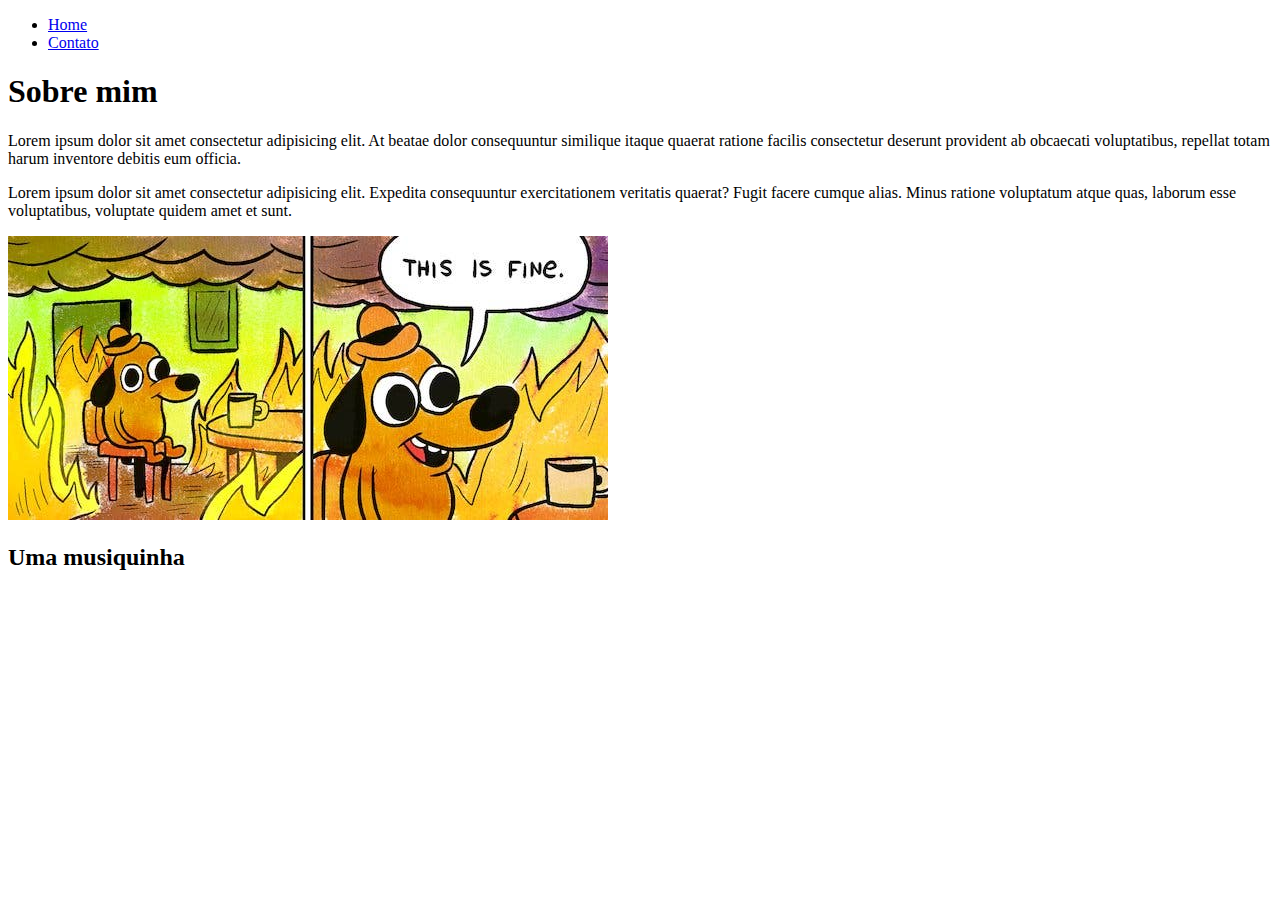
==== index.html @ 6abbfce8 "Criando página treino de html" ====
<!DOCTYPE html>
<html lang="pt-br">
<head>
    <meta charset="UTF-8">
    <meta http-equiv="X-UA-Compatible" content="IE=edge">
    <meta name="viewport" content="width=device-width, initial-scale=1.0">
    <title>Meu perfil</title>
</head>
<body>

    <ul>
        <li>
            <a href="index.html">Home</a>
        </li>
        <li><a href="contato.html">Contato</a></li>
    </ul>

    <h1>Sobre mim </h1>
    <p>
        Lorem ipsum dolor sit amet consectetur adipisicing elit. At beatae dolor consequuntur similique itaque quaerat ratione facilis consectetur deserunt provident ab obcaecati voluptatibus, repellat totam harum inventore debitis eum officia.
    </p>
    <p>
        Lorem ipsum dolor sit amet consectetur adipisicing elit. Expedita consequuntur exercitationem veritatis quaerat? Fugit facere cumque alias. Minus ratione voluptatum atque quas, laborum esse voluptatibus, voluptate quidem amet et sunt.
    </p>

    <img src="assets/img/05onfire1_xp-articleLarge-v2.jpg" alt="Foto do criador deste conteúdo">

    <h2>Uma musiquinha</h2>

    <iframe width="560" height="315" src="https://www.youtube.com/embed/zSdR3H2g_WY" title="Ta escrito" frameborder="0" allow="accelerometer; autoplay; clipboard-write; encrypted-media; gyroscope; picture-in-picture" allowfullscreen></iframe>
</body>
</html>
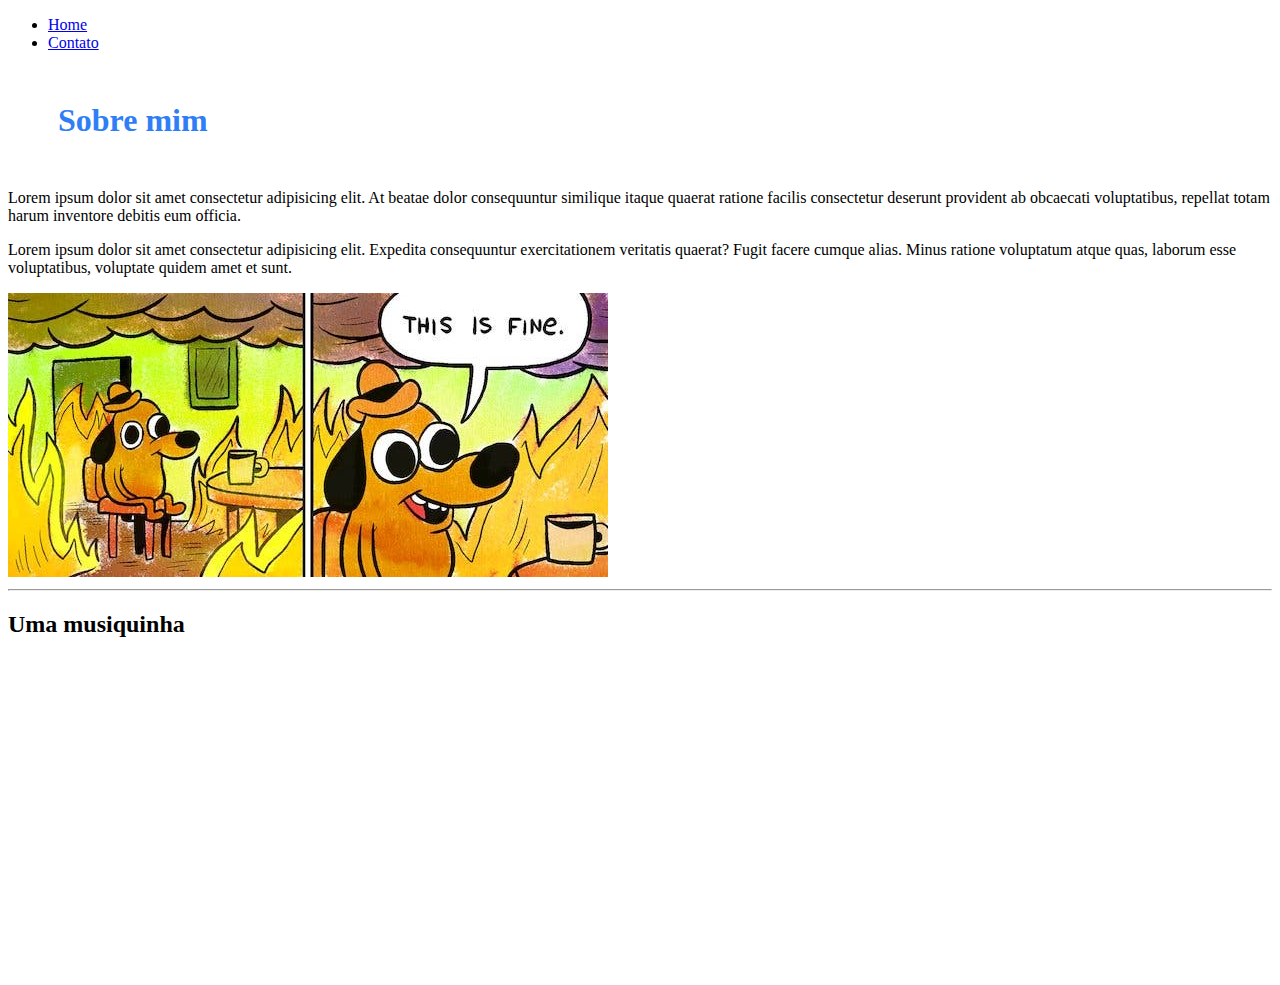
==== commit 573204ce: "adicionando página contatos" ====
--- a/index.html
+++ b/index.html
@@ -5,6 +5,8 @@
     <meta http-equiv="X-UA-Compatible" content="IE=edge">
     <meta name="viewport" content="width=device-width, initial-scale=1.0">
     <title>Meu perfil</title>
+
+    <link rel="stylesheet" href="./assets/css/style.css">
 </head>
 <body>
 
@@ -25,6 +27,8 @@
 
     <img src="assets/img/05onfire1_xp-articleLarge-v2.jpg" alt="Foto do criador deste conteúdo">
 
+    <hr>
+    
     <h2>Uma musiquinha</h2>
 
     <iframe width="560" height="315" src="https://www.youtube.com/embed/zSdR3H2g_WY" title="Ta escrito" frameborder="0" allow="accelerometer; autoplay; clipboard-write; encrypted-media; gyroscope; picture-in-picture" allowfullscreen></iframe>
--- a/assets/css/style.css
+++ b/assets/css/style.css
@@ -0,0 +1,5 @@
+h1{
+	color: rgb(47, 126, 245);
+	 size: 32pt; 
+	 margin: 50px;
+}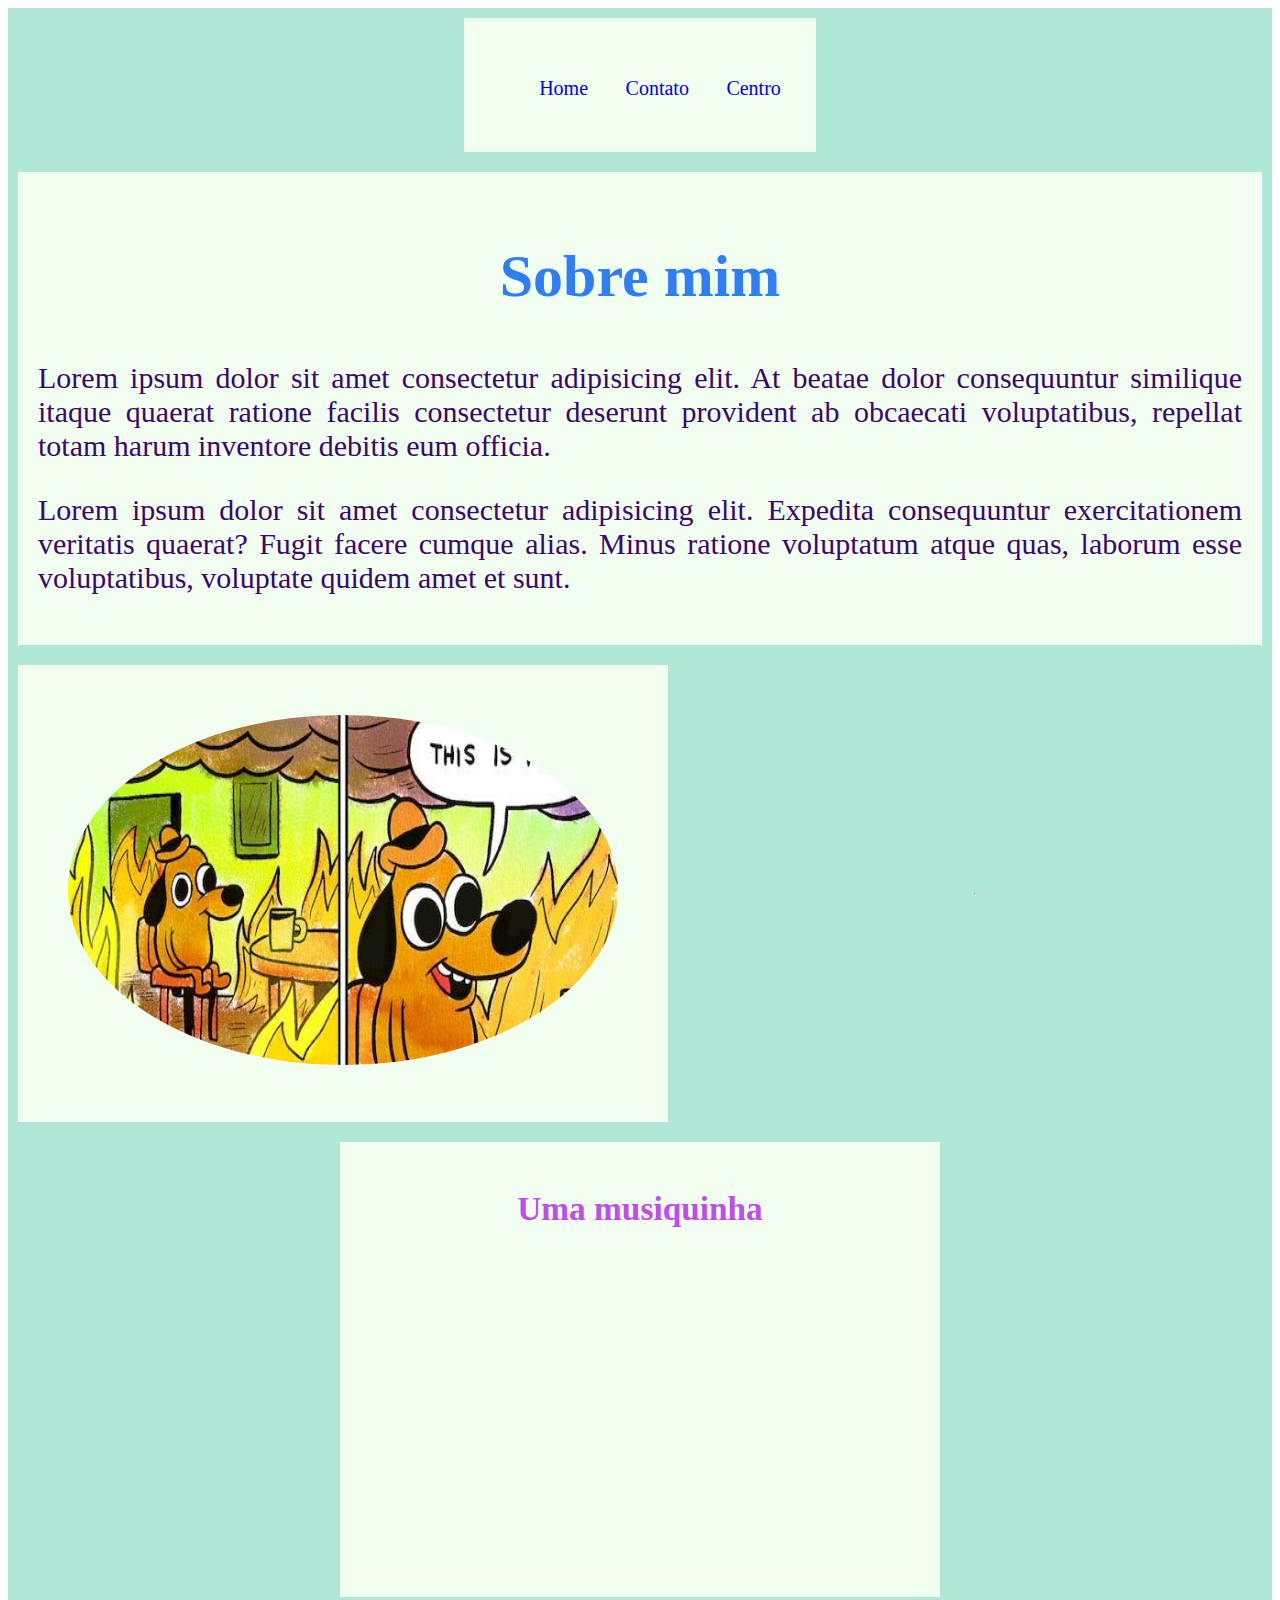
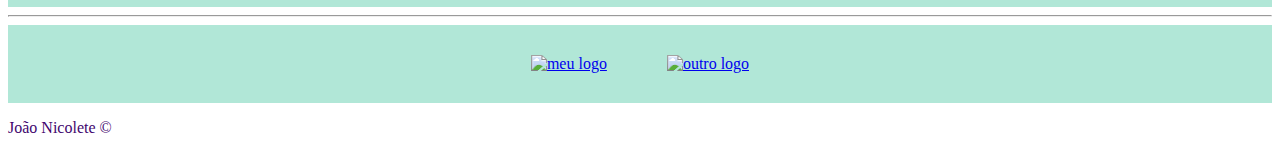
==== commit dcf0484f: "adicionando styles com css" ====
--- a/index.html
+++ b/index.html
@@ -1,5 +1,6 @@
 <!DOCTYPE html>
 <html lang="pt-br">
+
 <head>
     <meta charset="UTF-8">
     <meta http-equiv="X-UA-Compatible" content="IE=edge">
@@ -7,30 +8,74 @@
     <title>Meu perfil</title>
 
     <link rel="stylesheet" href="./assets/css/style.css">
-</head>
+
 <body>
 
-    <ul>
-        <li>
-            <a href="index.html">Home</a>
-        </li>
-        <li><a href="contato.html">Contato</a></li>
-    </ul>
+    <div class="flex-container">
+        <div>
+            <ul class="menu">
+                <li>
+                    <a href="index.html">Home</a>
+                </li>
+                <li><a href="contato.html">Contato</a></li>
+                <li><a href="centro.html"> Centro </a></li>
+            </ul>
+        </div>
+        <div>
+            <h1 class="center">Sobre mim </h1>
+            <p class="justify">
+                Lorem ipsum dolor sit amet consectetur adipisicing elit. At beatae dolor consequuntur similique
+                itaque
+                quaerat ratione facilis consectetur deserunt provident ab obcaecati voluptatibus, repellat totam
+                harum
+                inventore debitis eum officia.
+            </p>
+            <p class="justify">
+                Lorem ipsum dolor sit amet consectetur adipisicing elit. Expedita consequuntur exercitationem
+                veritatis
+                quaerat? Fugit facere cumque alias. Minus ratione voluptatum atque quas, laborum esse voluptatibus,
+                voluptate quidem amet et sunt.
+            </p>
+        </div>
 
-    <h1>Sobre mim </h1>
-    <p>
-        Lorem ipsum dolor sit amet consectetur adipisicing elit. At beatae dolor consequuntur similique itaque quaerat ratione facilis consectetur deserunt provident ab obcaecati voluptatibus, repellat totam harum inventore debitis eum officia.
-    </p>
-    <p>
-        Lorem ipsum dolor sit amet consectetur adipisicing elit. Expedita consequuntur exercitationem veritatis quaerat? Fugit facere cumque alias. Minus ratione voluptatum atque quas, laborum esse voluptatibus, voluptate quidem amet et sunt.
-    </p>
+        <div>
+            <img class="bratius wh p30" src="assets/img/05onfire1_xp-articleLarge-v2.jpg"
+                alt="Foto do criador deste conteúdo">
+        </div>
 
-    <img src="assets/img/05onfire1_xp-articleLarge-v2.jpg" alt="Foto do criador deste conteúdo">
+        <hr>
+
+        <div class="mb50">
+            <h2 class="center">Uma musiquinha</h2>
+
+            <iframe width="560" height="315" src="https://www.youtube.com/embed/zSdR3H2g_WY" title="Ta escrito"
+                frameborder="0"
+                allow="accelerometer; autoplay; clipboard-write; encrypted-media; gyroscope; picture-in-picture"
+                allowfullscreen></iframe>
+        </div>
+
+    </div>
+    </div>
 
     <hr>
-    
-    <h2>Uma musiquinha</h2>
 
-    <iframe width="560" height="315" src="https://www.youtube.com/embed/zSdR3H2g_WY" title="Ta escrito" frameborder="0" allow="accelerometer; autoplay; clipboard-write; encrypted-media; gyroscope; picture-in-picture" allowfullscreen></iframe>
+    <footer>
+        <div class="flex-container">
+
+            <a href="https://www.youtube.com/watch?v=EDorCze6pd0" target="_blank">
+                <img class="wh2 p30" src="https://th.bing.com/th/id/Ra2f47320a48764363b1eb7fd73cb60ab?rik=p%2fpMrM8AKLj41Q&riu=http%3a%2f%2fdata1.ibtimes.co.in%2fen%2ffull%2f628362%2frupauls-drag-race.jpg&ehk=t1fRV2AKoNNcfOmZ9D8bme3Oy84s%2b2Gz5t9WwG%2bNlKs%3d&risl=&pid=ImgRaw" alt="meu logo">
+            </a>
+            
+            <a href="https://www.youtube.com/watch?v=r3xNAPKuE6w" target="_blank">
+                <img class="wh2 p30" src="https://th.bing.com/th/id/Rf8e1f50d9187ed89314d30f7488d946f?rik=YoC1AmJu3Jj1hg&riu=http%3a%2f%2fwww.st-minutiae.com%2fresources%2flogos%2fASDB_logo.gif&ehk=kieY6NmEaBKH%2fVtdBUqjNxcsYrNwYzNUdeyhQwwwAWY%3d&risl=&pid=ImgRaw" alt="outro logo">
+
+            </a>
+        </div>
+        <p>
+            João Nicolete &copy
+        </p>
+        
+    </footer>
 </body>
+
 </html>--- a/assets/css/style.css
+++ b/assets/css/style.css
@@ -1,5 +1,89 @@
+
+/*estilos da página index*/
+
 h1{
 	color: rgb(47, 126, 245);
 	 size: 32pt; 
 	 margin: 50px;
-}+}
+
+.menu li{
+	color: rgb(210, 30, 180);
+	display: inline;
+	padding: 15px;
+}
+
+.menu li a{
+	text-decoration: none;
+	font-size: 20px;
+}
+
+.menu li a:hover{
+	color: rgb(15, 174, 248);
+}
+
+p{
+	color: rgb(63, 5, 110);
+}
+
+.center{
+	text-align: center;
+}
+
+.justify{
+	text-align: justify;
+}
+
+.flex-container{
+	display: flex;
+	background-color: rgb(177, 231, 215);
+	flex-direction: row;
+	flex-wrap: wrap;
+	justify-content: center;
+	align-items: center;
+}
+
+.flex-container > div{
+	background-color: honeydew;
+	margin: 10px;
+	padding: 20px;
+	font-size: 30px;
+}
+
+.p30{
+	padding: 30px;
+	
+}
+
+.bratius{
+	border-radius: 50%;
+}
+
+.wh{
+	width: 550px;
+	height: 350px;
+}
+
+.wh2{
+	width: 100px;
+	height: 100px;
+}
+.wh3{
+	width: 400px;
+	height: 220px;
+}
+
+
+.mb50{
+	margin-bottom: 50px;
+}
+
+h2{
+	font-size: 25pt;
+	color: rgb(190, 77, 235);
+}
+
+.ml50{
+	margin-left: 50px;
+}
+
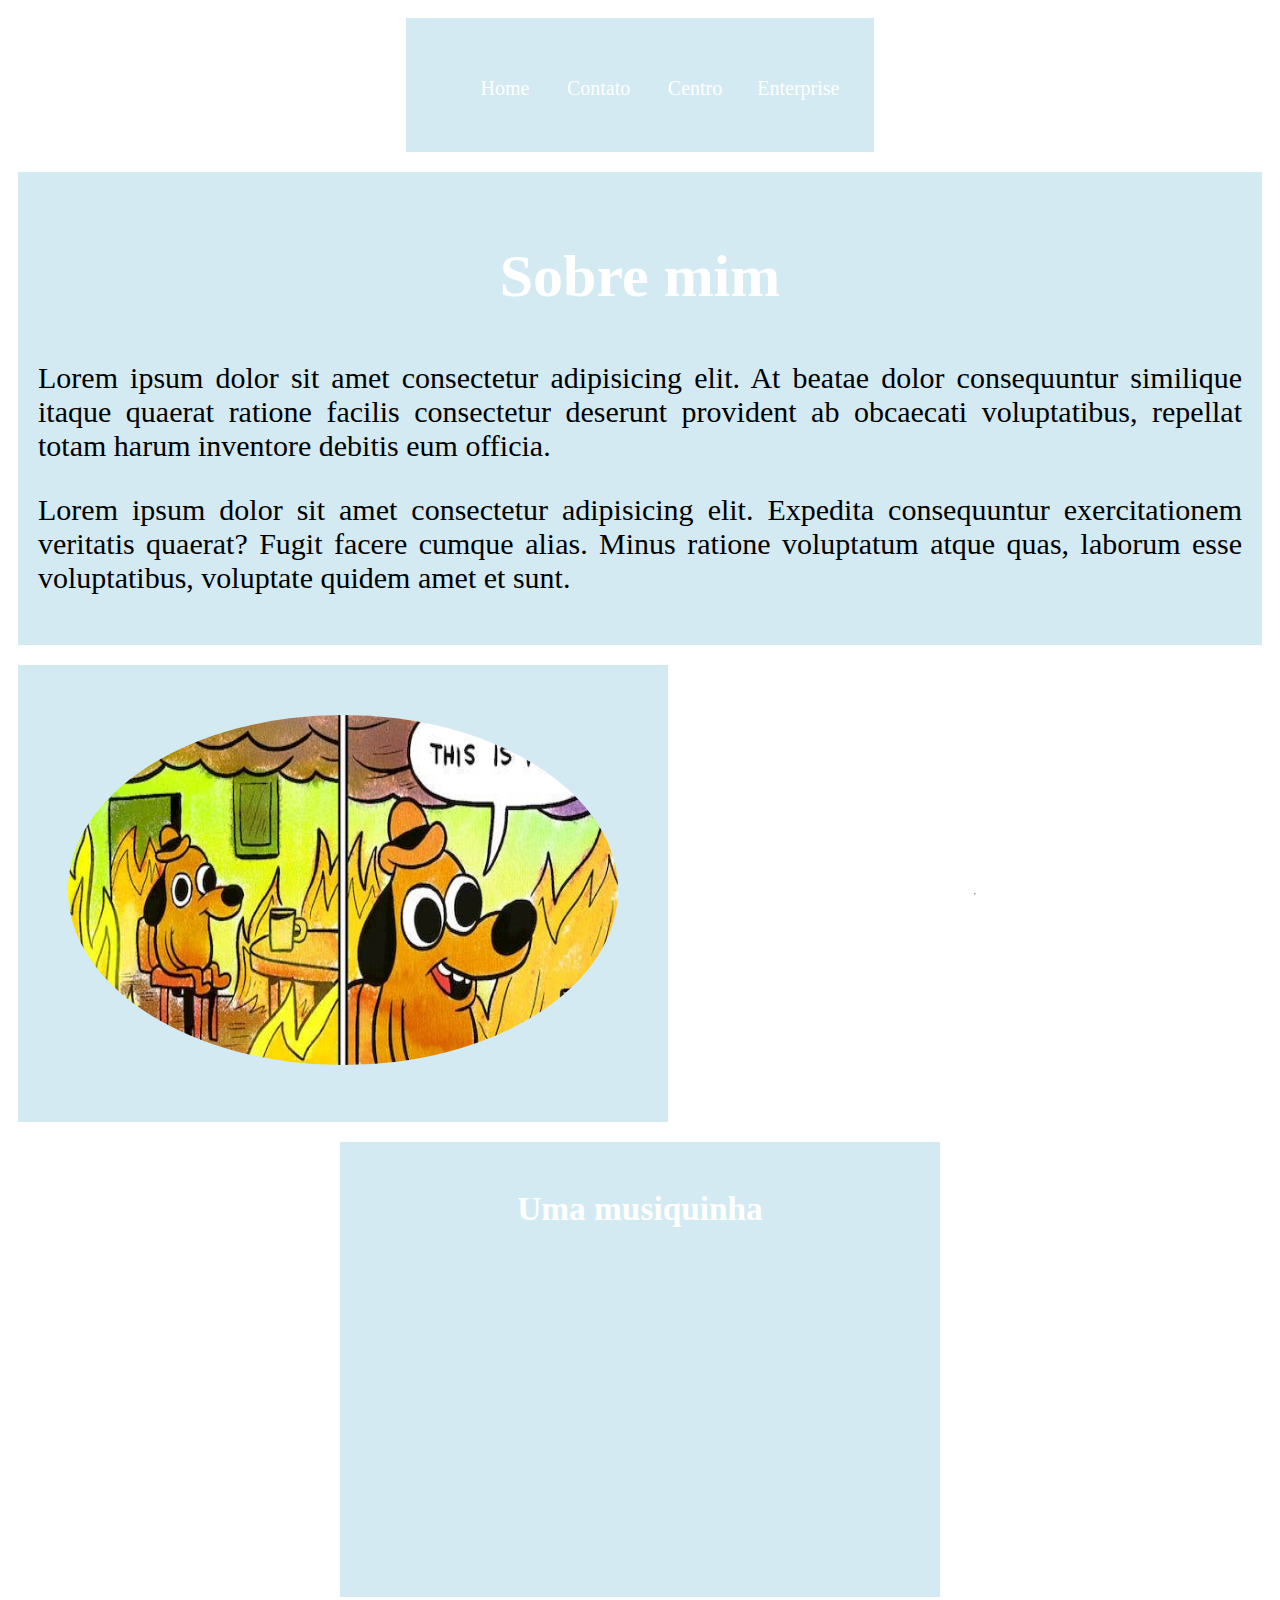
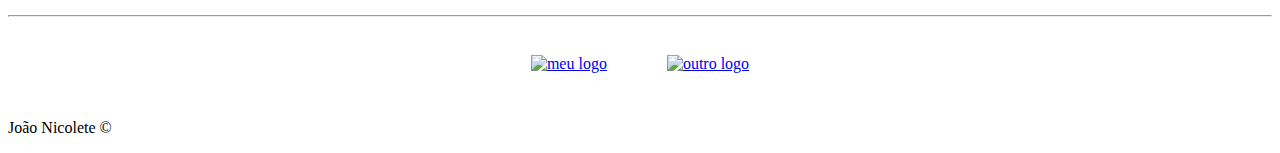
==== commit 4aa445a1: "adicionando página enterprise" ====
--- a/index.html
+++ b/index.html
@@ -19,6 +19,7 @@
                 </li>
                 <li><a href="contato.html">Contato</a></li>
                 <li><a href="centro.html"> Centro </a></li>
+                <li><a href="enterprise.html"> Enterprise </a></li>
             </ul>
         </div>
         <div>
--- a/assets/css/style.css
+++ b/assets/css/style.css
@@ -1,14 +1,21 @@
 
 /*estilos da página index*/
 
+body{
+	background-color: #ffffff;
+	background-image: url("https://th.bing.com/th/id/Re2a5322c42d10fb5696996b9953cfcd7?rik=syK9g7q1nlwdEQ&pid=ImgRaw");
+	background-attachment: fixed;
+	background-size: cover;
+}
+
 h1{
-	color: rgb(47, 126, 245);
+	color: rgb(255, 255, 255);
 	 size: 32pt; 
 	 margin: 50px;
 }
 
 .menu li{
-	color: rgb(210, 30, 180);
+	color: rgb(255, 254, 255);
 	display: inline;
 	padding: 15px;
 }
@@ -16,14 +23,15 @@
 .menu li a{
 	text-decoration: none;
 	font-size: 20px;
+	color: rgb(255, 255, 255);
 }
 
 .menu li a:hover{
-	color: rgb(15, 174, 248);
+	color: rgb(45, 247, 236);
 }
 
 p{
-	color: rgb(63, 5, 110);
+	color: rgb(0, 0, 0);
 }
 
 .center{
@@ -36,15 +44,18 @@
 
 .flex-container{
 	display: flex;
-	background-color: rgb(177, 231, 215);
 	flex-direction: row;
 	flex-wrap: wrap;
 	justify-content: center;
 	align-items: center;
 }
 
+.align{
+	align-items: center;
+}
+
 .flex-container > div{
-	background-color: honeydew;
+	background-color: rgba(116, 189, 218, 0.315);
 	margin: 10px;
 	padding: 20px;
 	font-size: 30px;
@@ -73,6 +84,11 @@
 	height: 220px;
 }
 
+.wh4{
+	width: 800px;
+	height: 400px;
+}
+
 
 .mb50{
 	margin-bottom: 50px;
@@ -80,10 +96,21 @@
 
 h2{
 	font-size: 25pt;
-	color: rgb(190, 77, 235);
+	color: rgb(255, 255, 255);
 }
 
 .ml50{
 	margin-left: 50px;
 }
 
+.margin0{
+	margin: 0px;
+}
+
+.mlmaior{
+	margin-left: 275px;
+}
+
+.color{
+	color: white;
+}
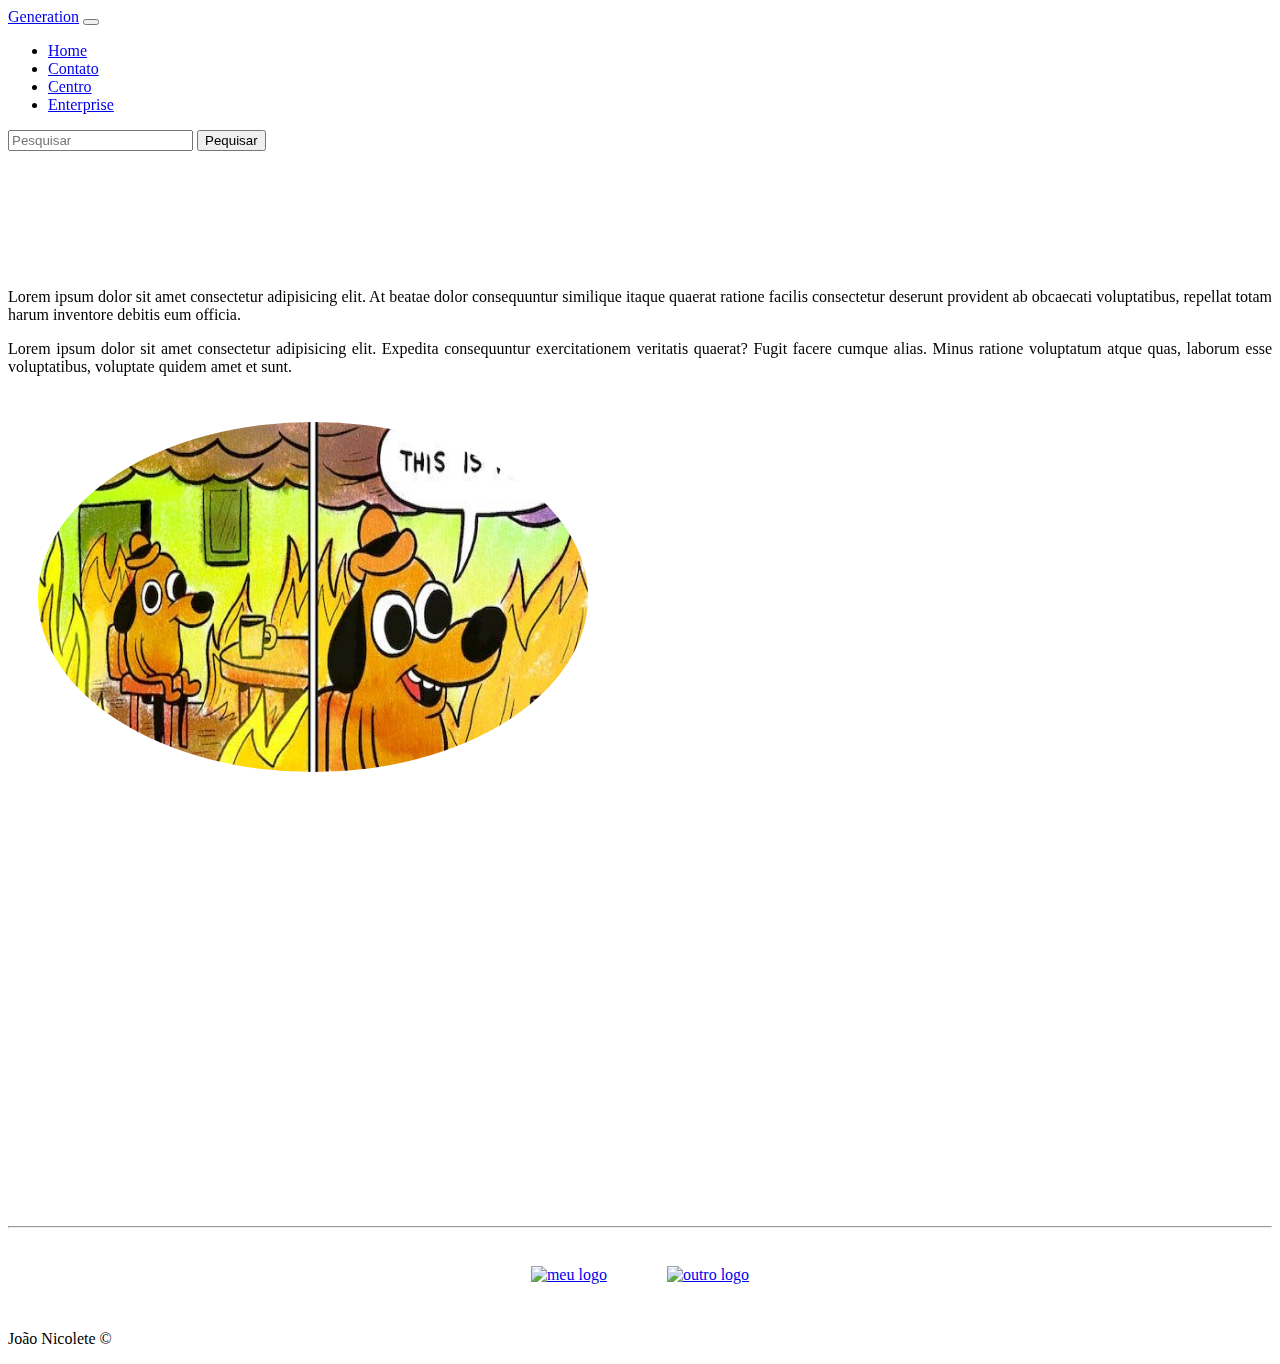
==== commit 14eb15fd: "adicionando bootstrap" ====
--- a/index.html
+++ b/index.html
@@ -8,55 +8,75 @@
     <title>Meu perfil</title>
 
     <link rel="stylesheet" href="./assets/css/style.css">
+    <link href="https://cdn.jsdelivr.net/npm/bootstrap@5.0.1/dist/css/bootstrap.min.css" rel="stylesheet"
+        integrity="sha384-+0n0xVW2eSR5OomGNYDnhzAbDsOXxcvSN1TPprVMTNDbiYZCxYbOOl7+AMvyTG2x" crossorigin="anonymous">
+</head>
 
 <body>
 
-    <div class="flex-container">
-        <div>
-            <ul class="menu">
-                <li>
-                    <a href="index.html">Home</a>
-                </li>
-                <li><a href="contato.html">Contato</a></li>
-                <li><a href="centro.html"> Centro </a></li>
-                <li><a href="enterprise.html"> Enterprise </a></li>
-            </ul>
+    <nav class="navbar navbar-expand-lg navbar-light glass">
+        <div class="container-fluid">
+            <a class="navbar-brand" href="#">Generation</a>
+            <button class="navbar-toggler" type="button" data-bs-toggle="collapse"
+                data-bs-target="#navbarSupportedContent" aria-controls="navbarSupportedContent" aria-expanded="false"
+                aria-label="Toggle navigation">
+                <span class="navbar-toggler-icon"></span>
+            </button>
+            <div class="collapse navbar-collapse" id="navbarSupportedContent">
+                <ul class="navbar-nav me-auto mb-2 mb-lg-0">
+                    <li class="nav-item">
+                        <a class="nav-link active" aria-current="page" href="#">Home</a>
+                    </li>
+                    <li class="nav-item">
+                        <a class="nav-link" href="contato.html">Contato</a>
+                    </li>
+                    <li class="nav-item">
+                        <a class="nav-link" href="centro.html">Centro</a>
+                    </li>
+                    <li class="nav-item">
+                        <a class="nav-link" href="enterprise.html">Enterprise</a>
+                    </li>
+                </ul>
+                <form class="d-flex">
+                    <input class="form-control me-2" type="search" placeholder="Pesquisar" aria-label="Search">
+                    <button class="btn btn-outline-light" type="submit">Pequisar</button>
+                </form>
+            </div>
         </div>
-        <div>
-            <h1 class="center">Sobre mim </h1>
-            <p class="justify">
-                Lorem ipsum dolor sit amet consectetur adipisicing elit. At beatae dolor consequuntur similique
-                itaque
-                quaerat ratione facilis consectetur deserunt provident ab obcaecati voluptatibus, repellat totam
-                harum
-                inventore debitis eum officia.
-            </p>
-            <p class="justify">
-                Lorem ipsum dolor sit amet consectetur adipisicing elit. Expedita consequuntur exercitationem
-                veritatis
-                quaerat? Fugit facere cumque alias. Minus ratione voluptatum atque quas, laborum esse voluptatibus,
-                voluptate quidem amet et sunt.
-            </p>
+    </nav>
+
+    <div class="container">
+        <div class="row justify-content-md-center glass m-5 p-2">
+            <div class="col">
+                <h1 class="center">Sobre mim </h1>
+                <p class="justify">
+                    Lorem ipsum dolor sit amet consectetur adipisicing elit. At beatae dolor consequuntur similique
+                    itaque
+                    quaerat ratione facilis consectetur deserunt provident ab obcaecati voluptatibus, repellat totam
+                    harum
+                    inventore debitis eum officia.
+                </p>
+                <p class="justify">
+                    Lorem ipsum dolor sit amet consectetur adipisicing elit. Expedita consequuntur exercitationem
+                    veritatis
+                    quaerat? Fugit facere cumque alias. Minus ratione voluptatum atque quas, laborum esse voluptatibus,
+                    voluptate quidem amet et sunt.
+                </p>
+            </div>
         </div>
-
-        <div>
+    </div>
+    <div class="row justify-content-md-center">
+        <div class="col glass m-2 p-2">
             <img class="bratius wh p30" src="assets/img/05onfire1_xp-articleLarge-v2.jpg"
                 alt="Foto do criador deste conteúdo">
         </div>
+        <div class="col glass m-2 p-2">
+            <h2> Em 2022:</h2>
+            <iframe width="560" height="315" src="https://www.youtube.com/embed/YoD706qGiHc" title="YouTube video player" frameborder="0" allow="accelerometer; autoplay; clipboard-write; encrypted-media; gyroscope; picture-in-picture" allowfullscreen></iframe>
+        </div>
+    </div>
 
-        <hr>
 
-        <div class="mb50">
-            <h2 class="center">Uma musiquinha</h2>
-
-            <iframe width="560" height="315" src="https://www.youtube.com/embed/zSdR3H2g_WY" title="Ta escrito"
-                frameborder="0"
-                allow="accelerometer; autoplay; clipboard-write; encrypted-media; gyroscope; picture-in-picture"
-                allowfullscreen></iframe>
-        </div>
-
-    </div>
-    </div>
 
     <hr>
 
@@ -64,19 +84,27 @@
         <div class="flex-container">
 
             <a href="https://www.youtube.com/watch?v=EDorCze6pd0" target="_blank">
-                <img class="wh2 p30" src="https://th.bing.com/th/id/Ra2f47320a48764363b1eb7fd73cb60ab?rik=p%2fpMrM8AKLj41Q&riu=http%3a%2f%2fdata1.ibtimes.co.in%2fen%2ffull%2f628362%2frupauls-drag-race.jpg&ehk=t1fRV2AKoNNcfOmZ9D8bme3Oy84s%2b2Gz5t9WwG%2bNlKs%3d&risl=&pid=ImgRaw" alt="meu logo">
+                <img class="wh2 p30"
+                    src="https://th.bing.com/th/id/Ra2f47320a48764363b1eb7fd73cb60ab?rik=p%2fpMrM8AKLj41Q&riu=http%3a%2f%2fdata1.ibtimes.co.in%2fen%2ffull%2f628362%2frupauls-drag-race.jpg&ehk=t1fRV2AKoNNcfOmZ9D8bme3Oy84s%2b2Gz5t9WwG%2bNlKs%3d&risl=&pid=ImgRaw"
+                    alt="meu logo">
             </a>
-            
+
             <a href="https://www.youtube.com/watch?v=r3xNAPKuE6w" target="_blank">
-                <img class="wh2 p30" src="https://th.bing.com/th/id/Rf8e1f50d9187ed89314d30f7488d946f?rik=YoC1AmJu3Jj1hg&riu=http%3a%2f%2fwww.st-minutiae.com%2fresources%2flogos%2fASDB_logo.gif&ehk=kieY6NmEaBKH%2fVtdBUqjNxcsYrNwYzNUdeyhQwwwAWY%3d&risl=&pid=ImgRaw" alt="outro logo">
+                <img class="wh2 p30"
+                    src="https://th.bing.com/th/id/Rf8e1f50d9187ed89314d30f7488d946f?rik=YoC1AmJu3Jj1hg&riu=http%3a%2f%2fwww.st-minutiae.com%2fresources%2flogos%2fASDB_logo.gif&ehk=kieY6NmEaBKH%2fVtdBUqjNxcsYrNwYzNUdeyhQwwwAWY%3d&risl=&pid=ImgRaw"
+                    alt="outro logo">
 
             </a>
         </div>
         <p>
             João Nicolete &copy
         </p>
-        
+
     </footer>
+
+    <script src="https://cdn.jsdelivr.net/npm/bootstrap@5.0.1/dist/js/bootstrap.bundle.min.js"
+        integrity="sha384-gtEjrD/SeCtmISkJkNUaaKMoLD0//ElJ19smozuHV6z3Iehds+3Ulb9Bn9Plx0x4"
+        crossorigin="anonymous"></script>
 </body>
 
 </html>--- a/assets/css/style.css
+++ b/assets/css/style.css
@@ -48,6 +48,7 @@
 	flex-wrap: wrap;
 	justify-content: center;
 	align-items: center;
+	background: inherit;
 }
 
 .align{
@@ -55,10 +56,13 @@
 }
 
 .flex-container > div{
-	background-color: rgba(116, 189, 218, 0.315);
+	background-color: rgba(255, 255, 255, .15);  
+	box-shadow: inset 0 0 2000px rgba(255, 255, 255, .5);
+	backdrop-filter: blur(5px);
 	margin: 10px;
 	padding: 20px;
 	font-size: 30px;
+	background: inherit;
 }
 
 .p30{
@@ -88,6 +92,10 @@
 	width: 800px;
 	height: 400px;
 }
+.wh5{
+	width: 300px;
+	height: 300px;
+}
 
 
 .mb50{
@@ -114,3 +122,9 @@
 .color{
 	color: white;
 }
+
+.glass{
+	background-color: rgba(255, 255, 255, .15);  
+	box-shadow: inset 0 0 2000px rgba(255, 255, 255, .5);
+	backdrop-filter: blur(5px);
+}
